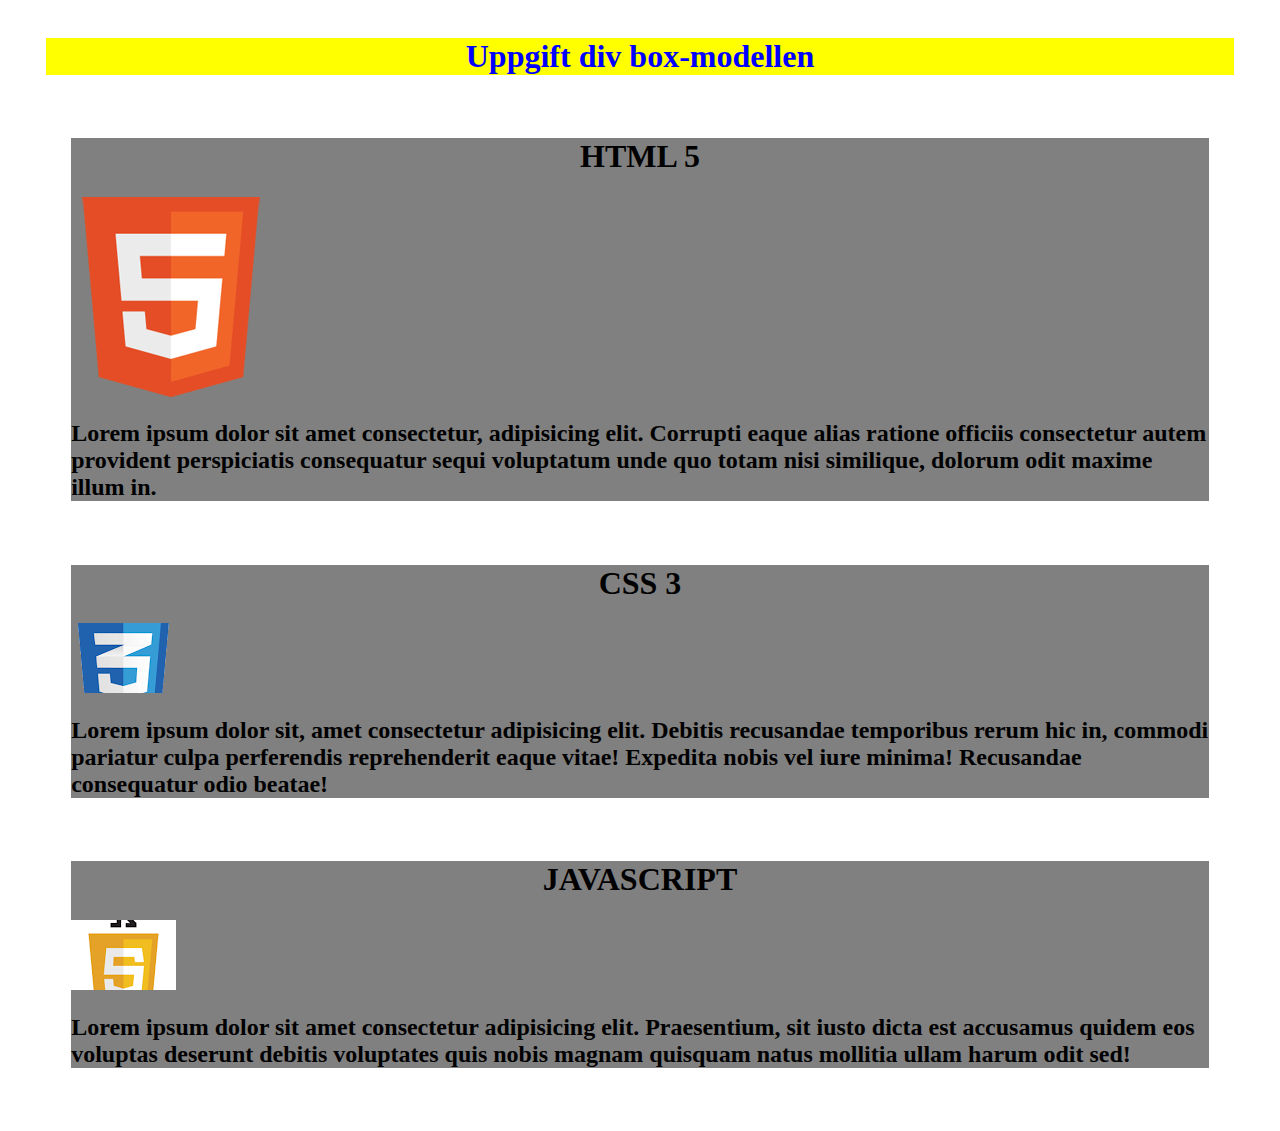
==== Div box modell/main.html @ 261bd280 "commit 1 rubrik, färger, alla divs, logos." ====
<!DOCTYPE html>
<html lang="en">
<head>
    <meta charset="UTF-8">
    <meta name="viewport" content="width=device-width, initial-scale=1.0">
    <title>Document</title>
    <link rel="stylesheet" href="style.css">
</head>
<body>
    <div>
        <h1 class="bg">Uppgift div box-modellen</h1>
    </div>

    <div class="artikel">
        <h1> HTML 5</h1>
        <img src="img/logo_html.png" alt="html logan">
        <h2>Lorem ipsum dolor sit amet consectetur, adipisicing elit. Corrupti eaque alias ratione officiis consectetur autem provident perspiciatis consequatur sequi voluptatum unde quo totam nisi similique, dolorum odit maxime illum in.</h2>
    </div>

    <div class="artikel">
        <h1>CSS 3</h1>
        <img src="img/logo_css.png" alt="css logan">
        <h2>Lorem ipsum dolor sit, amet consectetur adipisicing elit. Debitis recusandae temporibus rerum hic in, commodi pariatur culpa perferendis reprehenderit eaque vitae! Expedita nobis vel iure minima! Recusandae consequatur odio beatae!</h2>

    </div>

   <div class="artikel">
        <h1>JAVASCRIPT</h1>
        <img src="img/logo_javascript.png" alt="javascript logan">
        <h2>Lorem ipsum dolor sit amet consectetur adipisicing elit. Praesentium, sit iusto dicta est accusamus quidem eos voluptas deserunt debitis voluptates quis nobis magnam quisquam natus mollitia ullam harum odit sed!</h2>
    </div>















</body>
</html>
---- Div box modell/style.css ----
.bg{
    background-color: yellow;
    color: blue;
    border: 1px;
    margin: 3%;
    text-align: center;
    
}

.artikel{
background-color: gray;
margin: 5%;



}
h1{
text-align: center;

}
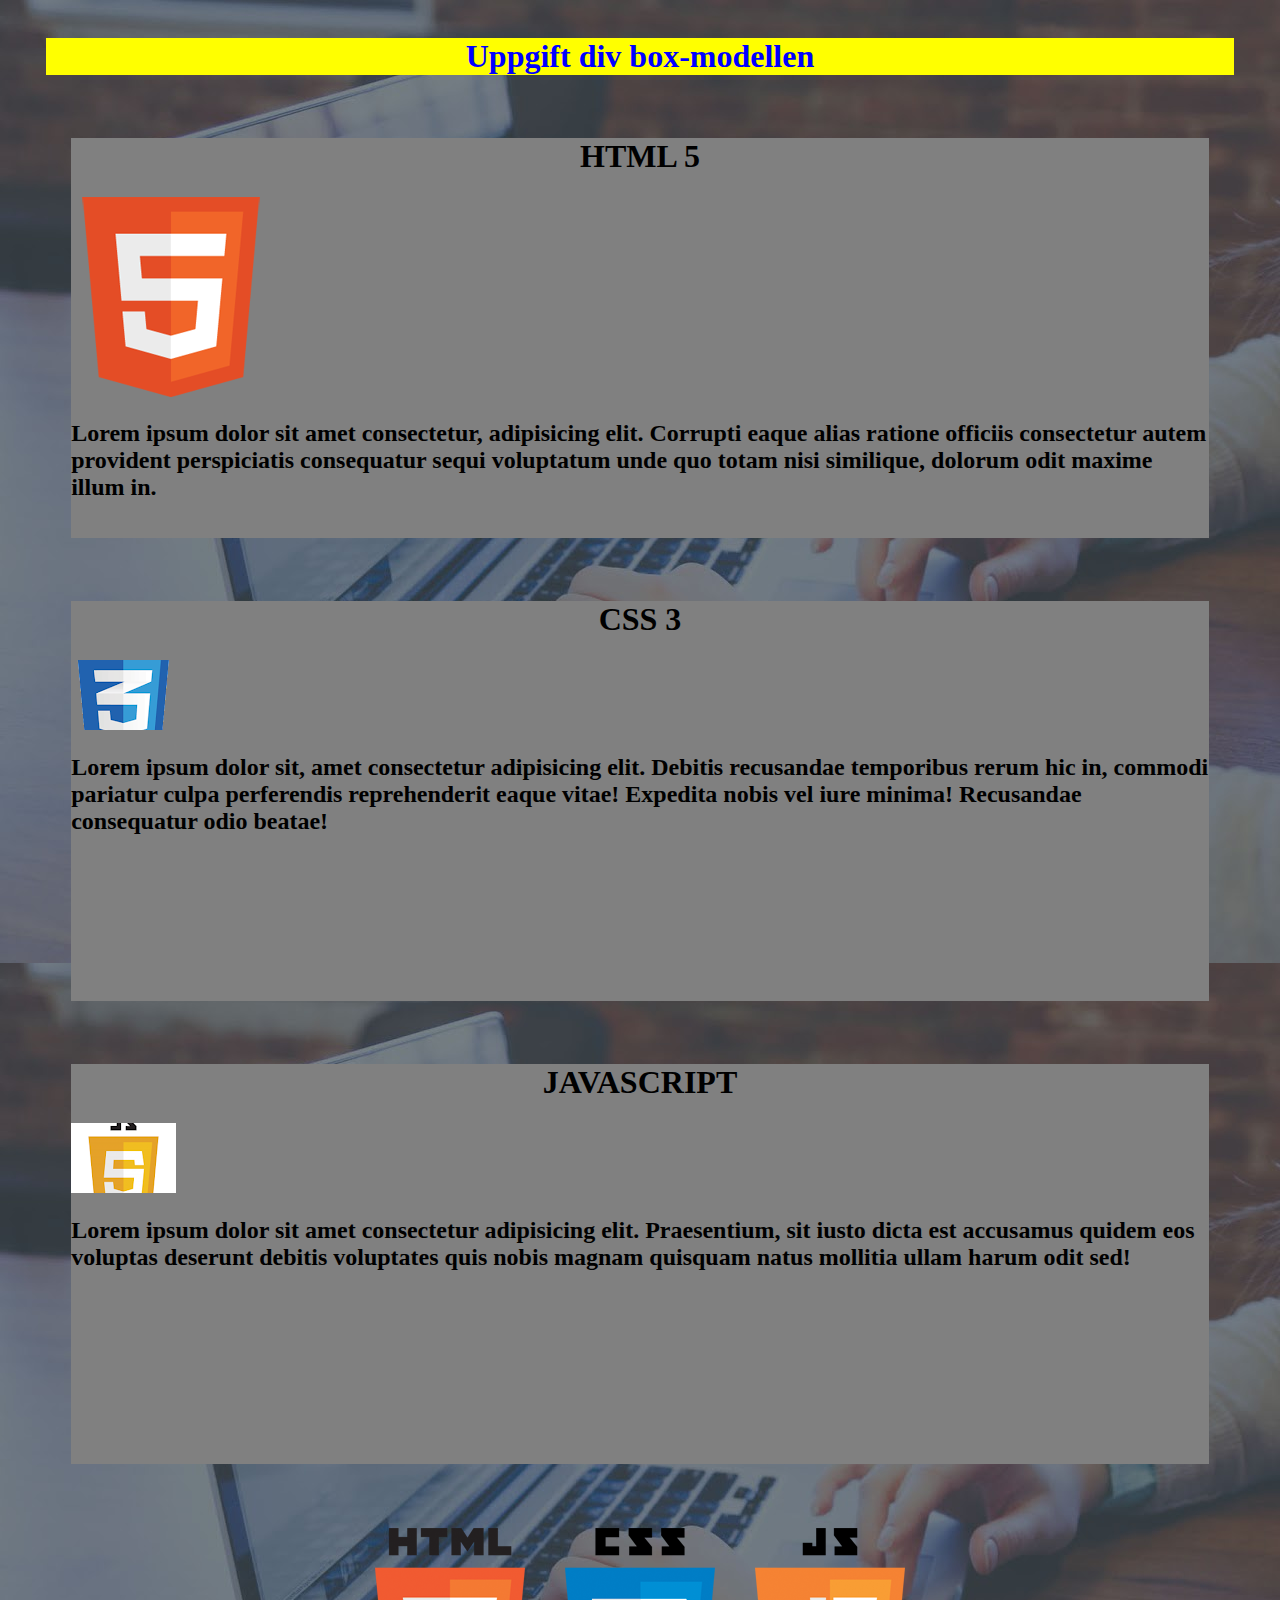
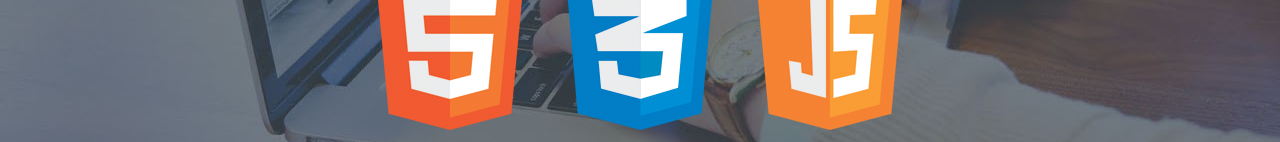
==== commit 772f842e: "commit 3 (alla logos i botten)" ====
--- a/Div box modell/main.html
+++ b/Div box modell/main.html
@@ -31,7 +31,10 @@
     </div>
 
 
+<div class="logos">
+<img src="img/logo-html-css-js.png" alt="Loggor av html, css och javascript">
 
+</div>
 
 
 
--- a/Div box modell/style.css
+++ b/Div box modell/style.css
@@ -10,11 +10,18 @@
 .artikel{
 background-color: gray;
 margin: 5%;
-
-
-
+flex-direction: row;
+height: 400px;
 }
 h1{
 text-align: center;
 
 }
+body{
+
+background-image: url(img/showcase.jpg);
+}
+
+.logos{
+    text-align: center;
+}